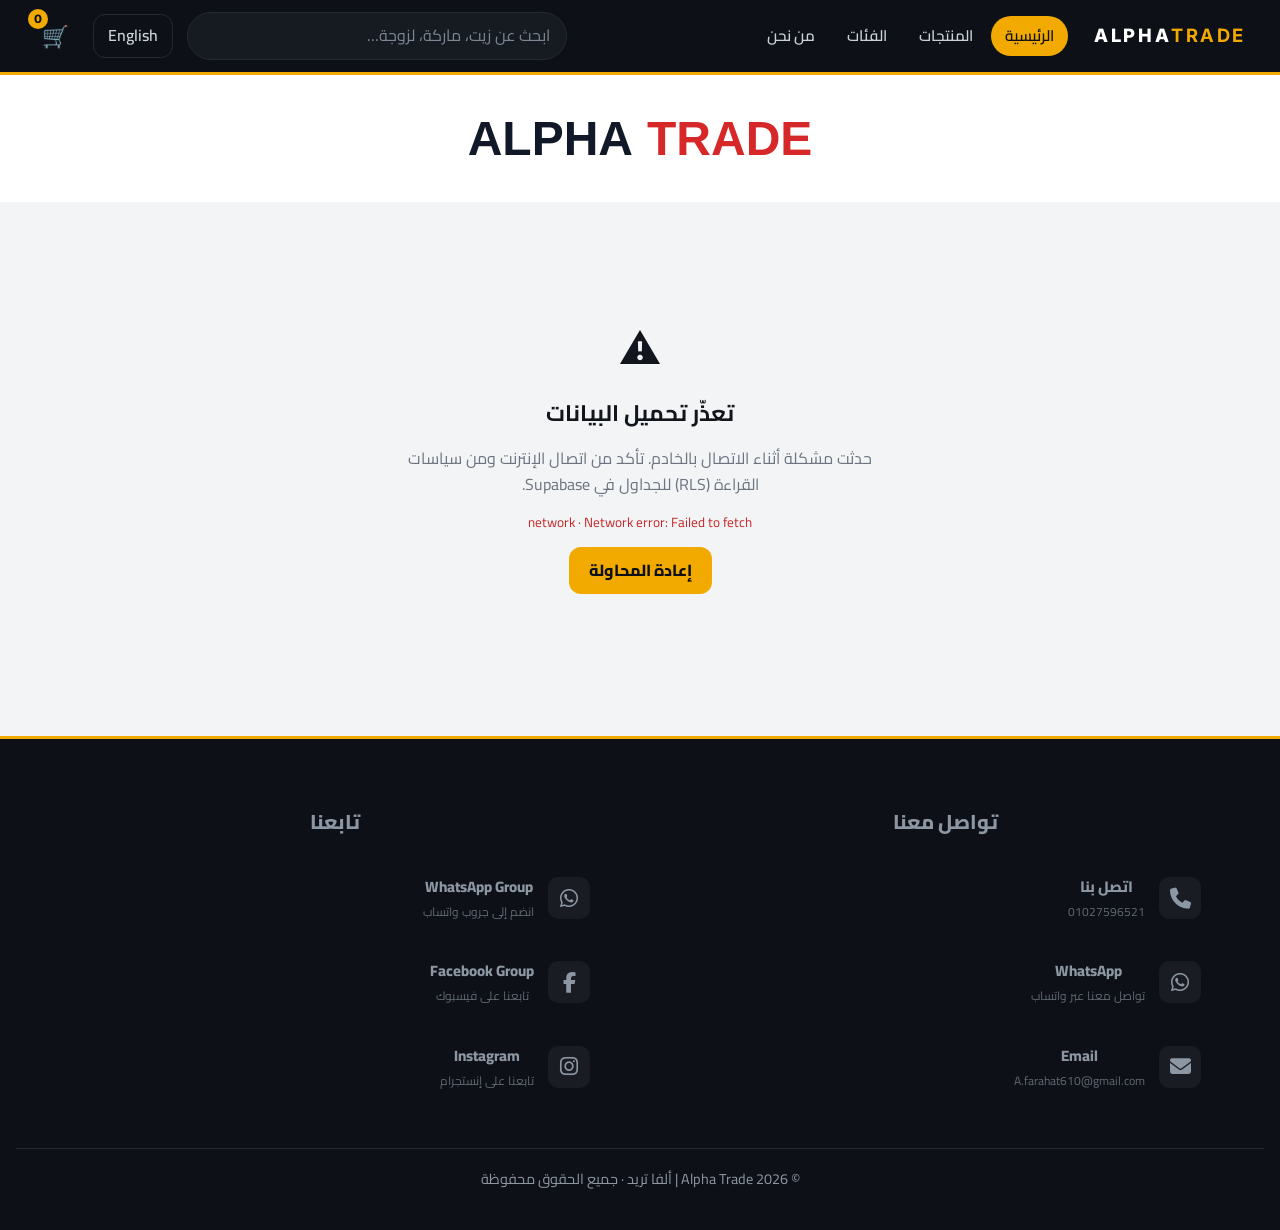
==== index.html @ 7435ed86 "Update index.html" ====
<!DOCTYPE html>
<html lang="ar" dir="rtl">

<head>
<meta charset="utf-8">
<meta name="viewport" content="width=device-width, initial-scale=1">
<meta name="theme-color" content="#0d1117">

<title>Alpha Trade | ألفا تريد</title>

<link rel="preconnect" href="https://fonts.googleapis.com">
<link rel="preconnect" href="https://fonts.gstatic.com" crossorigin>

<link
  href="https://fonts.googleapis.com/css2?family=Cairo:wght@400;600;800&family=Inter:wght@400;600;800&display=swap"
  rel="stylesheet"
>

<link rel="stylesheet" href="style.css">

<!-- Font Awesome -->
<link
  rel="stylesheet"
  href="https://cdnjs.cloudflare.com/ajax/libs/font-awesome/6.5.2/css/all.min.css"
>

<script>window.__failed = [];</script>
</head>

<body>

<header class="hdr">

  <a class="logo" href="#/">
    ALPHA<b>TRADE</b>
  </a>

  <nav id="nav" class="nav">
    <a href="#/" data-t="nav_home"></a>
    <a href="#/products" data-t="nav_products"></a>
    <a href="#/categories" data-t="nav_categories"></a>
    <a href="#/about" data-t="nav_about"></a>
  </nav>

  <input
    id="q"
    class="q"
    type="search"
    data-tp="search_ph"
    autocomplete="off"
  >

  <button
    class="btn ghost"
    data-act="lang"
    id="langBtn"
    type="button"
  ></button>

  <a
    class="cartlink"
    href="#/cart"
    aria-label="Cart"
  >
    🛒
    <span id="badge" class="badge">0</span>
  </a>

  <button
    class="burger"
    data-act="menu"
    aria-label="Menu"
    type="button"
  >
    ☰
  </button>

</header>

<div id="homeBrand" style="display:flex !important; justify-content:center !important; align-items:center !important; gap:14px; width:100%; padding:35px 10px; box-sizing:border-box; direction:ltr; position:relative; z-index:9999; background:#ffffff; color:#111827; font-family:Arial,sans-serif; font-size:48px; font-weight:900; line-height:1.2;">
  <span>ALPHA</span>
  <span style="color:#d62828;">TRADE</span>
</div>
<main id="view" class="wrap">
  <div class="state"><div class="spin"></div></div>
</main>

<footer class="ftr">
  <div class="footer-content">

    <!-- تواصل معنا -->
    <div class="footer-column">
      <h3>تواصل معنا</h3>

      <a class="footer-contact-item" href="tel:+201027596521">
        <span class="footer-icon">
          <i class="fa-solid fa-phone"></i>
        </span>

        <span>
          <strong>اتصل بنا</strong>
          <small>01027596521</small>
        </span>
      </a>


      <a
        class="footer-contact-item"
        href="https://wa.me/201027596521"
        target="_blank"
        rel="noopener noreferrer"
      >
        <span class="footer-icon">
          <i class="fa-brands fa-whatsapp"></i>
        </span>

        <span>
          <strong>WhatsApp</strong>
          <small>تواصل معنا عبر واتساب</small>
        </span>
      </a>


      <a
        class="footer-contact-item"
        href="mailto:A.farahat610@gmail.com"
      >
        <span class="footer-icon">
          <i class="fa-solid fa-envelope"></i>
        </span>

        <span>
          <strong>Email</strong>
          <small>A.farahat610@gmail.com</small>
        </span>
      </a>

    </div>


    <!-- تابعنا -->
    <div class="footer-column">
      <h3>تابعنا</h3>


      <!-- WhatsApp Group -->
      <a
        class="footer-contact-item"
        href="https://chat.whatsapp.com/DxHtX7xR23gA842D3uJGQi"
        target="_blank"
        rel="noopener noreferrer"
      >
        <span class="footer-icon">
          <i class="fa-brands fa-whatsapp"></i>
        </span>

        <span>
          <strong>WhatsApp Group</strong>
          <small>انضم إلى جروب واتساب</small>
        </span>
      </a>


      <!-- Facebook Group -->
      <a
        class="footer-contact-item"
        href="https://www.facebook.com/share/g/19P8TmEm2D/"
        target="_blank"
        rel="noopener noreferrer"
      >
        <span class="footer-icon">
          <i class="fa-brands fa-facebook-f"></i>
        </span>

        <span>
          <strong>Facebook Group</strong>
          <small>تابعنا على فيسبوك</small>
        </span>
      </a>


      <!-- Instagram -->
      <a
        class="footer-contact-item"
        href="https://www.instagram.com/alpha_trade610/"
        target="_blank"
        rel="noopener noreferrer"
      >
        <span class="footer-icon">
          <i class="fa-brands fa-instagram"></i>
        </span>

        <span>
          <strong>Instagram</strong>
          <small>تابعنا على إنستجرام</small>
        </span>
      </a>

    </div>

  </div>


  <div class="footer-bottom">
    <span id="ftr"></span>
  </div>

</footer>


<div
  id="toast"
  class="toast"
  role="status"
  aria-live="polite"
></div>


<noscript>
  <p style="padding:24px;text-align:center">
    يجب تفعيل JavaScript لعرض المتجر · Please enable JavaScript.
  </p>
</noscript>


<script
  src="translations.js"
  onerror="window.__failed.push('translations.js')"
></script>

<script
  src="supabase.js"
  onerror="window.__failed.push('supabase.js')"
></script>

<script
  src="api.js"
  onerror="window.__failed.push('api.js')"
></script>

<script
  src="cart.js"
  onerror="window.__failed.push('cart.js')"
></script>

<script
  src="search.js"
  onerror="window.__failed.push('search.js')"
></script>

<script
  src="app.js"
  onerror="window.__failed.push('app.js')"
></script>

</body>
</html>
---- style.css ----
/* Alpha Trade — Premium Automotive. عدّل الألوان من :root فقط */
:root{
  --ink:#0d1117; --ink2:#161b22; --ink3:#232a33;
  --bg:#f3f4f6; --card:#fff; --line:#e2e5e9;
  --txt:#12161c; --mut:#6b7480;
  --acc:#f2a900; --acc2:#c98700;
  --ok:#178a4a; --warn:#c77700; --bad:#c62828;
  --r:14px; --sh:0 6px 24px rgba(13,17,23,.08);
  --fa:'Cairo','Inter',system-ui,sans-serif;
  --fe:'Inter','Cairo',system-ui,sans-serif;
}
*{box-sizing:border-box;margin:0;padding:0}
html{scroll-behavior:smooth}
html[lang=ar] body{font-family:var(--fa)}
html[lang=en] body{font-family:var(--fe)}
body{background:var(--bg);color:var(--txt);line-height:1.6;min-height:100vh;display:flex;flex-direction:column}
a{color:inherit;text-decoration:none}
img{max-width:100%;display:block}
button,input,select,textarea{font:inherit;color:inherit}
.mut{color:var(--mut)}
[hidden]{display:none!important}

/* Header */
.hdr{position:sticky;top:0;z-index:50;display:flex;align-items:center;gap:14px;padding:12px clamp(14px,3vw,32px);background:var(--ink);color:#fff;border-bottom:3px solid var(--acc)}
.logo{font-family:var(--fe);font-weight:800;letter-spacing:.14em;font-size:1.15rem;white-space:nowrap}
.logo b{color:var(--acc);margin-inline-start:2px}
.nav{display:flex;gap:4px;margin-inline-start:12px}
.nav a{padding:8px 14px;border-radius:999px;font-weight:600;font-size:.95rem;color:#c9d1d9;transition:.2s}
.nav a:hover{color:#fff;background:var(--ink3)}
.nav a.on{color:var(--ink);background:var(--acc)}
.q{flex:1;max-width:380px;margin-inline-start:auto;padding:10px 16px;border-radius:999px;border:1px solid var(--ink3);background:var(--ink2);color:#fff;outline:none;transition:.2s}
.q::placeholder{color:#7d8794}
.q:focus{border-color:var(--acc);box-shadow:0 0 0 3px rgba(242,169,0,.2)}
.cartlink{position:relative;font-size:1.35rem;padding:6px 10px;border-radius:12px}
.cartlink:hover{background:var(--ink3)}
.badge{position:absolute;top:-4px;inset-inline-end:-4px;min-width:20px;height:20px;padding:0 5px;border-radius:999px;background:var(--acc);color:var(--ink);font:800 .72rem/20px var(--fe);text-align:center}
.burger{display:none;background:none;border:0;color:#fff;font-size:1.5rem;cursor:pointer}

/* Buttons */
.btn{display:inline-flex;align-items:center;justify-content:center;gap:8px;padding:11px 20px;border:0;border-radius:12px;background:var(--acc);color:var(--ink);font-weight:800;cursor:pointer;transition:.2s;white-space:nowrap}
.btn:hover{background:var(--acc2);transform:translateY(-1px)}
.btn:disabled{opacity:.45;cursor:not-allowed;transform:none}
.btn.ghost{background:transparent;color:inherit;border:1px solid currentColor;padding:8px 14px;font-weight:600}
.hdr .btn.ghost{color:#c9d1d9;border-color:var(--ink3)}
.hdr .btn.ghost:hover{color:#fff;border-color:var(--acc);background:transparent}
.btn.dark{background:var(--ink);color:#fff}
.btn.dark:hover{background:var(--ink3)}
.btn.sm{padding:8px 14px;font-size:.88rem}
.btn.block{width:100%}

/* Layout */
.wrap{flex:1;width:100%;max-width:1240px;margin:0 auto;padding:28px clamp(14px,3vw,32px) 56px}
.page-h{display:flex;align-items:baseline;justify-content:space-between;gap:12px;flex-wrap:wrap;margin-bottom:20px}
.page-h h1{font-size:1.7rem;font-weight:800}
.sec{margin-top:44px}
.sec-h{display:flex;align-items:center;justify-content:space-between;margin-bottom:16px}
.sec-h h2{font-size:1.35rem;font-weight:800;position:relative;padding-inline-start:14px}
.sec-h h2::before{content:"";position:absolute;inset-inline-start:0;top:.2em;bottom:.2em;width:5px;border-radius:3px;background:var(--acc)}
.sec-h a{color:var(--acc2);font-weight:700}

/* Hero */
.hero{position:relative;overflow:hidden;border-radius:22px;padding:clamp(28px,6vw,64px);color:#fff;background:linear-gradient(135deg,var(--ink) 0%,#1b222c 60%,#2a2411 100%)}
.hero::after{content:"";position:absolute;inset-block:-40%;inset-inline-end:-10%;width:38%;background:linear-gradient(180deg,rgba(242,169,0,.0),rgba(242,169,0,.28));transform:skewX(-18deg)}
.hero>*{position:relative;z-index:1}
.kick{color:var(--acc);font-weight:800;letter-spacing:.08em;font-size:.85rem}
.hero h1{font-size:clamp(1.9rem,4.6vw,3.2rem);line-height:1.2;margin:10px 0 14px;font-weight:800;max-width:16ch}
.hero p{color:#b8c1cc;max-width:52ch;margin-bottom:24px}
.hero .row{display:flex;gap:12px;flex-wrap:wrap}
.trust{display:grid;grid-template-columns:repeat(3,1fr);gap:14px;margin-top:20px}
.trust div{background:var(--card);border:1px solid var(--line);border-radius:var(--r);padding:16px 18px;border-inline-start:4px solid var(--acc)}
.trust b{display:block}
.trust span{color:var(--mut);font-size:.9rem}

/* Cards / grid */
.grid{display:grid;grid-template-columns:repeat(auto-fill,minmax(220px,1fr));gap:18px}
.card{display:flex;flex-direction:column;background:var(--card);border:1px solid var(--line);border-radius:var(--r);overflow:hidden;transition:.25s}
.card:hover{transform:translateY(-3px);box-shadow:var(--sh);border-color:#d3d8de}
.ph{position:relative;aspect-ratio:1/1;background:#eef0f3 url("data:image/svg+xml,%3Csvg xmlns='http://www.w3.org/2000/svg' viewBox='0 0 64 64'%3E%3Cpath fill='%23c3c9d1' d='M22 10h20v6H22zM26 16h12l6 8v30a4 4 0 0 1-4 4H24a4 4 0 0 1-4-4V24z'/%3E%3C/svg%3E") center/38% no-repeat;display:block}
.ph img{position:absolute;inset:0;width:100%;height:100%;object-fit:contain;padding:10px;background:#fff}
.card-b{padding:14px 16px 16px;display:flex;flex-direction:column;gap:8px;flex:1}
.brand{color:var(--acc2);font:800 .75rem var(--fe);letter-spacing:.1em;text-transform:uppercase}
.card h3{font-size:1rem;line-height:1.4;font-weight:700}
.tags{display:flex;gap:6px;flex-wrap:wrap}
.tag{font:600 .74rem var(--fe);padding:3px 9px;border-radius:999px;background:#eef0f3;color:#3b4450}
.price{margin-top:auto;font-weight:800;font-size:1.1rem}
.price small{display:block;color:var(--mut);font-weight:600;font-size:.78rem}
.card .btn{margin-top:6px}
.cats{display:grid;grid-template-columns:repeat(auto-fill,minmax(210px,1fr));gap:16px}
.cat{display:flex;flex-direction:column;justify-content:flex-end;min-height:130px;padding:18px;border-radius:var(--r);color:#fff;background:linear-gradient(160deg,var(--ink2),var(--ink3));position:relative;overflow:hidden;transition:.25s;background-size:cover;background-position:center}
.cat::before{content:"";position:absolute;inset:0;background:linear-gradient(180deg,rgba(13,17,23,.15),rgba(13,17,23,.85))}
.cat>*{position:relative}
.cat:hover{transform:translateY(-3px);box-shadow:var(--sh)}
.cat b{font-size:1.1rem}
.cat span{color:var(--acc);font-size:.85rem;font-weight:700}

/* Shop + filters */
.shop{display:grid;grid-template-columns:270px 1fr;gap:22px;align-items:start}
.filters{background:var(--card);border:1px solid var(--line);border-radius:var(--r);padding:18px;display:flex;flex-direction:column;gap:14px;position:sticky;top:84px}
.fld label{display:block;font-weight:700;font-size:.85rem;margin-bottom:5px}
.fld input,.fld select,.fld textarea,.tb select{width:100%;padding:10px 12px;border:1px solid var(--line);border-radius:10px;background:#fff;outline:none;transition:.2s}
.fld input:focus,.fld select:focus,.fld textarea:focus,.tb select:focus{border-color:var(--acc);box-shadow:0 0 0 3px rgba(242,169,0,.18)}
.fld.bad input,.fld.bad textarea{border-color:var(--bad)}
.two{display:grid;grid-template-columns:1fr 1fr;gap:10px}
.chk{display:flex;align-items:center;gap:8px;font-weight:600;cursor:pointer}
.chk input{width:18px;height:18px;accent-color:var(--acc)}
.tb{display:flex;justify-content:space-between;align-items:center;gap:12px;margin-bottom:14px}
.tb select{width:auto}
.fbtn{display:none;margin-bottom:12px}

/* Product page */
.pd{display:grid;grid-template-columns:minmax(0,1fr) minmax(0,1.1fr);gap:32px}
.gal .main{border:1px solid var(--line);border-radius:var(--r);overflow:hidden}
.thumbs{display:flex;gap:10px;margin-top:10px;flex-wrap:wrap}
.thumbs button{width:70px;height:70px;border:2px solid var(--line);border-radius:10px;background:#fff;padding:3px;cursor:pointer}
.thumbs button.on{border-color:var(--acc)}
.thumbs img{width:100%;height:100%;object-fit:contain}
.pd h1{font-size:1.7rem;line-height:1.3;margin:6px 0 10px}
.pbox{background:var(--card);border:1px solid var(--line);border-radius:var(--r);padding:18px;margin:16px 0;display:flex;flex-direction:column;gap:12px}
.pbox .big{font-size:1.7rem;font-weight:800}
.st{display:inline-flex;align-items:center;gap:6px;font-weight:700;font-size:.9rem}
.st::before{content:"";width:9px;height:9px;border-radius:50%;background:currentColor}
.st.in{color:var(--ok)}.st.low{color:var(--warn)}.st.out{color:var(--bad)}
.qty{display:inline-flex;align-items:center;border:1px solid var(--line);border-radius:12px;overflow:hidden;background:#fff}
.qty button{width:38px;height:40px;border:0;background:#f3f4f6;font-size:1.1rem;cursor:pointer}
.qty button:hover{background:#e7e9ed}
.qty input{width:56px;text-align:center;border:0;outline:none;height:40px;font-weight:700}
.buy{display:flex;gap:12px;flex-wrap:wrap;align-items:center}
table.spec{width:100%;border-collapse:collapse;background:var(--card);border:1px solid var(--line);border-radius:var(--r);overflow:hidden}
.spec th,.spec td{padding:10px 14px;text-align:start;border-bottom:1px solid var(--line);font-size:.93rem}
.spec tr:last-child th,.spec tr:last-child td{border-bottom:0}
.spec th{width:38%;background:#f8f9fa;color:var(--mut);font-weight:600}
.spec td{font-family:var(--fe);font-weight:600}
.desc{margin-top:16px;color:#39424d}

/* Cart / checkout */
.two-col{display:grid;grid-template-columns:minmax(0,1fr) 340px;gap:22px;align-items:start}
.line{display:grid;grid-template-columns:76px 1fr auto;gap:14px;align-items:center;background:var(--card);border:1px solid var(--line);border-radius:var(--r);padding:12px;margin-bottom:12px}
.line .ph{width:76px;border-radius:10px;overflow:hidden}
.line h4{font-size:.98rem;line-height:1.35}
.line .ctl{display:flex;align-items:center;gap:12px;flex-wrap:wrap;margin-top:8px}
.line .sub{font-weight:800;text-align:end;min-width:90px}
.rm{background:none;border:0;color:var(--bad);font-weight:700;cursor:pointer}
.sum{background:var(--card);border:1px solid var(--line);border-radius:var(--r);padding:20px;position:sticky;top:84px}
.sum h3{margin-bottom:12px}
.sum .r{display:flex;justify-content:space-between;padding:6px 0;font-size:.95rem}
.sum .t{border-top:2px solid var(--ink);margin-top:8px;padding-top:12px;font-weight:800;font-size:1.2rem}
.formc{background:var(--card);border:1px solid var(--line);border-radius:var(--r);padding:22px;display:flex;flex-direction:column;gap:16px}
.formc h3{padding-bottom:8px;border-bottom:1px solid var(--line)}
.pay{display:flex;gap:12px;flex-wrap:wrap}
.pay label{flex:1;min-width:150px;display:flex;align-items:center;gap:10px;border:1px solid var(--line);border-radius:12px;padding:12px;font-weight:600;cursor:pointer}
.pay label.dis{opacity:.5;cursor:not-allowed}
.pay input{accent-color:var(--acc)}
.alert{padding:12px 14px;border-radius:12px;background:#fdecec;color:#8a1c1c;border:1px solid #f4c4c4;font-weight:600}
.alert small{display:block;font-weight:400;margin-top:4px;opacity:.85;direction:ltr;text-align:start;word-break:break-word}

/* States */
.state{display:flex;flex-direction:column;align-items:center;justify-content:center;gap:14px;text-align:center;padding:70px 16px;min-height:50vh}
.state h2{font-size:1.4rem}
.state p{max-width:56ch;color:var(--mut)}
.state small{max-width:64ch;color:var(--bad);direction:ltr;word-break:break-word}
.state .ico{font-size:2.6rem}
.spin{width:44px;height:44px;border-radius:50%;border:4px solid #dfe2e6;border-top-color:var(--acc);animation:sp .8s linear infinite}
@keyframes sp{to{transform:rotate(360deg)}}
.empty{grid-column:1/-1;text-align:center;padding:50px 12px;color:var(--mut)}
.ok{width:74px;height:74px;border-radius:50%;background:var(--ok);color:#fff;font-size:2.2rem;display:grid;place-items:center}

/* About */
.prose{background:var(--card);border:1px solid var(--line);border-radius:var(--r);padding:24px;max-width:820px}
.prose p{margin-bottom:12px}
.contact{display:grid;grid-template-columns:repeat(auto-fit,minmax(200px,1fr));gap:12px;margin-top:16px}
.contact div{background:#f8f9fa;border-radius:12px;padding:12px 14px}
.contact span{display:block;color:var(--mut);font-size:.8rem}
.contact b{font-family:var(--fe);word-break:break-word}

/* Footer / toast */
.ftr{background:var(--ink);color:#8d97a3;text-align:center;padding:22px 16px;font-size:.9rem;border-top:3px solid var(--acc)}
.toast{position:fixed;inset-inline:16px;bottom:22px;margin:0 auto;max-width:420px;padding:13px 18px;border-radius:12px;background:var(--ink);color:#fff;font-weight:600;text-align:center;box-shadow:var(--sh);opacity:0;transform:translateY(20px);pointer-events:none;transition:.3s;z-index:100}
.toast.show{opacity:1;transform:none}
.toast.err{background:var(--bad)}
.toast.ok{background:var(--ok)}

/* Responsive */
@media(max-width:980px){
  .shop{grid-template-columns:1fr}
  .fbtn{display:inline-flex}
  .filters{display:none;position:static}
  .filters.open{display:flex}
  .two-col,.pd{grid-template-columns:1fr}
  .sum{position:static}
}
@media(max-width:820px){
  .hdr{flex-wrap:wrap;gap:10px}
  .burger{display:block;order:2;margin-inline-start:auto}
  .cartlink{order:3}
  #langBtn{order:4}
  .q{order:5;flex-basis:100%;max-width:none;margin:0}
  .nav{display:none;order:6;flex-basis:100%;flex-direction:column;margin:0;padding-top:6px}
  .nav.open{display:flex}
  .trust{grid-template-columns:1fr}
  .grid{grid-template-columns:repeat(2,1fr);gap:12px}
  .card-b{padding:10px 12px 12px}
  .line{grid-template-columns:64px 1fr}
  .line .ph{width:64px}
  .line .sub{grid-column:2;text-align:start}
}
@media(max-width:380px){.grid{grid-template-columns:1fr}}
.footer-content {
max-width: 1200px;
margin: 0 auto;
padding: 45px 24px;
display: grid;
grid-template-columns: repeat(2, minmax(280px, 1fr));
gap: 70px;
}

.footer-column {
display: flex;
flex-direction: column;
gap: 12px;
}

.footer-column h3 {
margin: 0 0 12px;
font-size: 20px;
font-weight: 800;
}

.footer-contact-item {
display: flex;
align-items: center;
gap: 14px;
padding: 12px 14px;
border-radius: 12px;
color: inherit;
text-decoration: none;
transition: all 0.25s ease;
border: 1px solid transparent;
}

.footer-contact-item:hover {
transform: translateX(-5px);
border-color: rgba(128, 128, 128, 0.2);
background: rgba(128, 128, 128, 0.06);
}

.footer-icon {
width: 42px;
height: 42px;
min-width: 42px;
border-radius: 10px;
display: flex;
align-items: center;
justify-content: center;
font-size: 21px;
font-weight: 800;
background: rgba(128, 128, 128, 0.1);
}

.footer-contact-item span:last-child {
display: flex;
flex-direction: column;
gap: 3px;
}

.footer-contact-item strong {
font-size: 15px;
font-weight: 800;
}

.footer-contact-item small {
font-size: 12px;
opacity: 0.65;
}

.footer-bottom {
border-top: 1px solid rgba(128, 128, 128, 0.2);
padding: 18px 24px;
text-align: center;
}

@media (max-width: 600px) {
.footer-content {
grid-template-columns: 1fr;
gap: 35px;
padding: 35px 18px;
}
}
/* Alpha Trade — Home Brand Identity */

.home-brand {
  display: none;
  direction: ltr;
  position: absolute;
  top: 100px;
  left: clamp(18px, 4vw, 55px);
  z-index: 5;
  width: fit-content;
  max-width: 42%;
  flex-direction: column;
  align-items: flex-start;
  line-height: 1;
  pointer-events: none;
}

.home-brand-alpha,
.home-brand-trade {
  display: block;
  font-family: 'Inter', sans-serif;
  font-size: clamp(2rem, 4vw, 3.6rem);
  font-weight: 800;
  letter-spacing: .08em;
}

.home-brand-alpha {
  color: #0d1117;
}

.home-brand-trade {
  color: #f2a900;
  margin-top: 5px;
}

.home-brand-line {
  display: block;
  width: 72px;
  height: 5px;
  margin-top: 15px;
  border-radius: 3px;
  background: #f2a900;
}

/* Mobile */
@media (max-width: 820px) {
  .home-brand {
    top: 145px;
    left: 16px;
  }

  .home-brand-alpha,
  .home-brand-trade {
    font-size: clamp(1.45rem, 5vw, 2.2rem);
  }
}

/* Alpha Trade — Centered Brand */
.home-brand {
  width: 100%;
  display: flex;
  align-items: center;
  justify-content: center;
  gap: 14px;
  padding: 34px 16px 28px;
  direction: ltr;
  box-sizing: border-box;
  overflow: hidden;
}

.home-brand-alpha,
.home-brand-trade {
  font-family: Arial, Helvetica, sans-serif;
  font-size: clamp(32px, 5.5vw, 66px);
  font-weight: 900;
  letter-spacing: 2px;
  line-height: 1;
  white-space: nowrap;
}

.home-brand-alpha {
  color: var(--txt, #111827);
}

.home-brand-trade {
  color: var(--brand, #d62828);
}

.home-brand-line {
  display: none;
}

@media (max-width: 480px) {
  .home-brand {
    gap: 9px;
    padding: 28px 10px 22px;
  }

  .home-brand-alpha,
  .home-brand-trade {
    letter-spacing: 1px;
  }
}
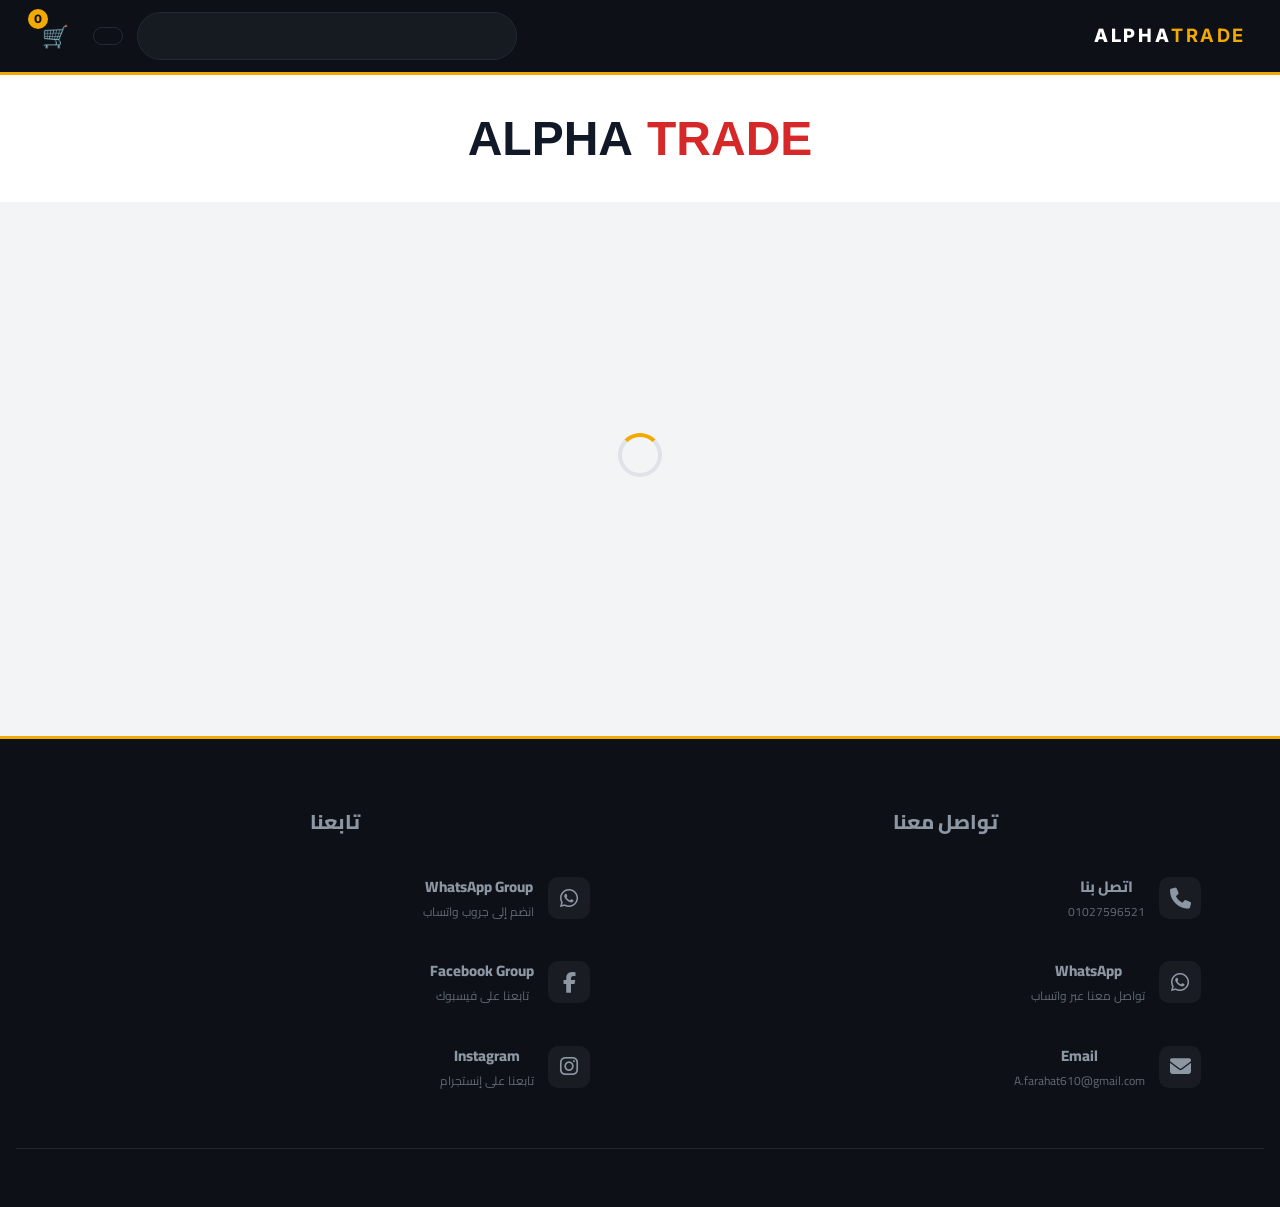
==== commit 06eb9b95: "Update index.html" ====
--- a/index.html
+++ b/index.html
@@ -81,6 +81,11 @@
   <span>ALPHA</span>
   <span style="color:#d62828;">TRADE</span>
 </div>
+  
+<div id="homeBanner" class="home-banner" hidden>
+  <img src="alpha-banner.jpg" alt="Alpha Trade">
+</div>
+
 <main id="view" class="wrap">
   <div class="state"><div class="spin"></div></div>
 </main>
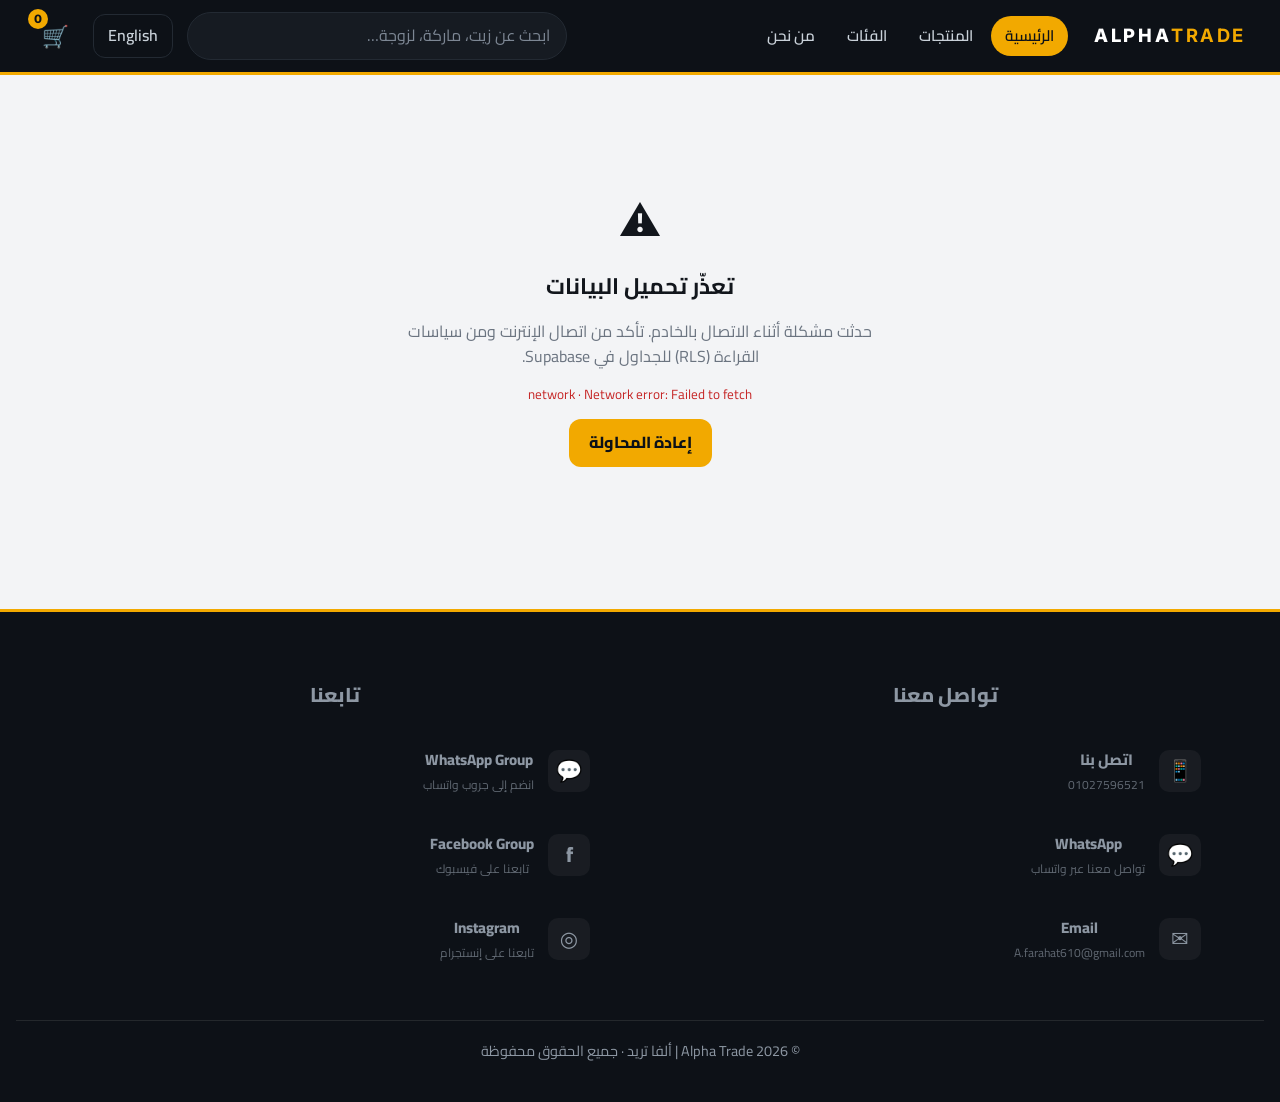
==== commit 19d36676: "Update index.html" ====
--- a/index.html
+++ b/index.html
@@ -17,12 +17,6 @@
 >
 
 <link rel="stylesheet" href="style.css">
-
-<!-- Font Awesome -->
-<link
-  rel="stylesheet"
-  href="https://cdnjs.cloudflare.com/ajax/libs/font-awesome/6.5.2/css/all.min.css"
->
 
 <script>window.__failed = [];</script>
 </head>
@@ -77,139 +71,90 @@
 
 </header>
 
-<div id="homeBrand" style="display:flex !important; justify-content:center !important; align-items:center !important; gap:14px; width:100%; padding:35px 10px; box-sizing:border-box; direction:ltr; position:relative; z-index:9999; background:#ffffff; color:#111827; font-family:Arial,sans-serif; font-size:48px; font-weight:900; line-height:1.2;">
-  <span>ALPHA</span>
-  <span style="color:#d62828;">TRADE</span>
-</div>
-  
-<div id="homeBanner" class="home-banner" hidden>
-  <img src="alpha-banner.jpg" alt="Alpha Trade">
-</div>
-
 <main id="view" class="wrap">
   <div class="state"><div class="spin"></div></div>
 </main>
 
 <footer class="ftr">
   <div class="footer-content">
+<!-- تواصل معنا -->
+<div class="footer-column">
+  <h3>تواصل معنا</h3>
 
-    <!-- تواصل معنا -->
-    <div class="footer-column">
-      <h3>تواصل معنا</h3>
+  <a class="footer-contact-item" href="tel:+201027596521">
+    <span class="footer-icon">📱</span>
+    <span>
+      <strong>اتصل بنا</strong>
+      <small>01027596521</small>
+    </span>
+  </a>
 
-      <a class="footer-contact-item" href="tel:+201027596521">
-        <span class="footer-icon">
-          <i class="fa-solid fa-phone"></i>
-        </span>
+  <a class="footer-contact-item"
+     href="https://wa.me/201027596521"
+     target="_blank"
+     rel="noopener">
+    <span class="footer-icon">💬</span>
+    <span>
+      <strong>WhatsApp</strong>
+      <small>تواصل معنا عبر واتساب</small>
+    </span>
+  </a>
 
-        <span>
-          <strong>اتصل بنا</strong>
-          <small>01027596521</small>
-        </span>
-      </a>
+  <a class="footer-contact-item"
+     href="mailto:A.farahat610@gmail.com">
+    <span class="footer-icon">✉️</span>
+    <span>
+      <strong>Email</strong>
+      <small>A.farahat610@gmail.com</small>
+    </span>
+  </a>
+</div>
 
+<div class="footer-column">
+  <h3>تابعنا</h3>
 
-      <a
-        class="footer-contact-item"
-        href="https://wa.me/201027596521"
-        target="_blank"
-        rel="noopener noreferrer"
-      >
-        <span class="footer-icon">
-          <i class="fa-brands fa-whatsapp"></i>
-        </span>
+  <!-- ضع رابط جروب WhatsApp هنا -->
+  <a class="footer-contact-item"
+     href=""
+     target="_blank"
+     rel="noopener">
+    <span class="footer-icon">💬</span>
+    <span>
+      <strong>WhatsApp Group</strong>
+      <small>انضم إلى جروب واتساب</small>
+    </span>
+  </a>
 
-        <span>
-          <strong>WhatsApp</strong>
-          <small>تواصل معنا عبر واتساب</small>
-        </span>
-      </a>
+  <!-- ضع رابط جروب Facebook هنا -->
+  <a class="footer-contact-item"
+     href=""
+     target="_blank"
+     rel="noopener">
+    <span class="footer-icon">f</span>
+    <span>
+      <strong>Facebook Group</strong>
+      <small>تابعنا على فيسبوك</small>
+    </span>
+  </a>
 
-
-      <a
-        class="footer-contact-item"
-        href="mailto:A.farahat610@gmail.com"
-      >
-        <span class="footer-icon">
-          <i class="fa-solid fa-envelope"></i>
-        </span>
-
-        <span>
-          <strong>Email</strong>
-          <small>A.farahat610@gmail.com</small>
-        </span>
-      </a>
-
-    </div>
-
-
-    <!-- تابعنا -->
-    <div class="footer-column">
-      <h3>تابعنا</h3>
-
-
-      <!-- WhatsApp Group -->
-      <a
-        class="footer-contact-item"
-        href="https://chat.whatsapp.com/DxHtX7xR23gA842D3uJGQi"
-        target="_blank"
-        rel="noopener noreferrer"
-      >
-        <span class="footer-icon">
-          <i class="fa-brands fa-whatsapp"></i>
-        </span>
-
-        <span>
-          <strong>WhatsApp Group</strong>
-          <small>انضم إلى جروب واتساب</small>
-        </span>
-      </a>
-
-
-      <!-- Facebook Group -->
-      <a
-        class="footer-contact-item"
-        href="https://www.facebook.com/share/g/19P8TmEm2D/"
-        target="_blank"
-        rel="noopener noreferrer"
-      >
-        <span class="footer-icon">
-          <i class="fa-brands fa-facebook-f"></i>
-        </span>
-
-        <span>
-          <strong>Facebook Group</strong>
-          <small>تابعنا على فيسبوك</small>
-        </span>
-      </a>
-
-
-      <!-- Instagram -->
-      <a
-        class="footer-contact-item"
-        href="https://www.instagram.com/alpha_trade610/"
-        target="_blank"
-        rel="noopener noreferrer"
-      >
-        <span class="footer-icon">
-          <i class="fa-brands fa-instagram"></i>
-        </span>
-
-        <span>
-          <strong>Instagram</strong>
-          <small>تابعنا على إنستجرام</small>
-        </span>
-      </a>
-
-    </div>
+  <!-- ضع رابط Instagram هنا -->
+  <a class="footer-contact-item"
+     href=""
+     target="_blank"
+     rel="noopener">
+    <span class="footer-icon">◎</span>
+    <span>
+      <strong>Instagram</strong>
+      <small>تابعنا على إنستجرام</small>
+    </span>
+  </a>
+</div>
 
   </div>
-
 
   <div class="footer-bottom">
     <span id="ftr"></span>
   </div>
-
 </footer>
 
 
@@ -220,43 +165,17 @@
   aria-live="polite"
 ></div>
 
-
 <noscript>
-  <p style="padding:24px;text-align:center">
-    يجب تفعيل JavaScript لعرض المتجر · Please enable JavaScript.
-  </p>
+  <p style="padding:24px;text-align:center">يجب تفعيل JavaScript لعرض المتجر · Please enable JavaScript.</p>
 </noscript>
 
-
-<script
-  src="translations.js"
-  onerror="window.__failed.push('translations.js')"
-></script>
-
-<script
-  src="supabase.js"
-  onerror="window.__failed.push('supabase.js')"
-></script>
-
-<script
-  src="api.js"
-  onerror="window.__failed.push('api.js')"
-></script>
-
-<script
-  src="cart.js"
-  onerror="window.__failed.push('cart.js')"
-></script>
-
-<script
-  src="search.js"
-  onerror="window.__failed.push('search.js')"
-></script>
-
-<script
-  src="app.js"
-  onerror="window.__failed.push('app.js')"
-></script>
+<script src="translations.js" onerror="window.__failed.push('translations.js')"></script>
+<script src="supabase.js" onerror="window.__failed.push('supabase.js')"></script>
+<script src="api.js" onerror="window.__failed.push('api.js')"></script>
+<script src="cart.js" onerror="window.__failed.push('cart.js')"></script>
+<script src="search.js" onerror="window.__failed.push('search.js')"></script>
+<script src="app.js" onerror="window.__failed.push('app.js')"></script>
+<script src="wame.js" onerror="window.__failed.push('wame.js')"></script>
 
 </body>
 </html>
--- a/style.css
+++ b/style.css
@@ -386,6 +386,5 @@
   .home-brand-alpha,
   .home-brand-trade {
     letter-spacing: 1px;
-  }
-}
-
+    
+
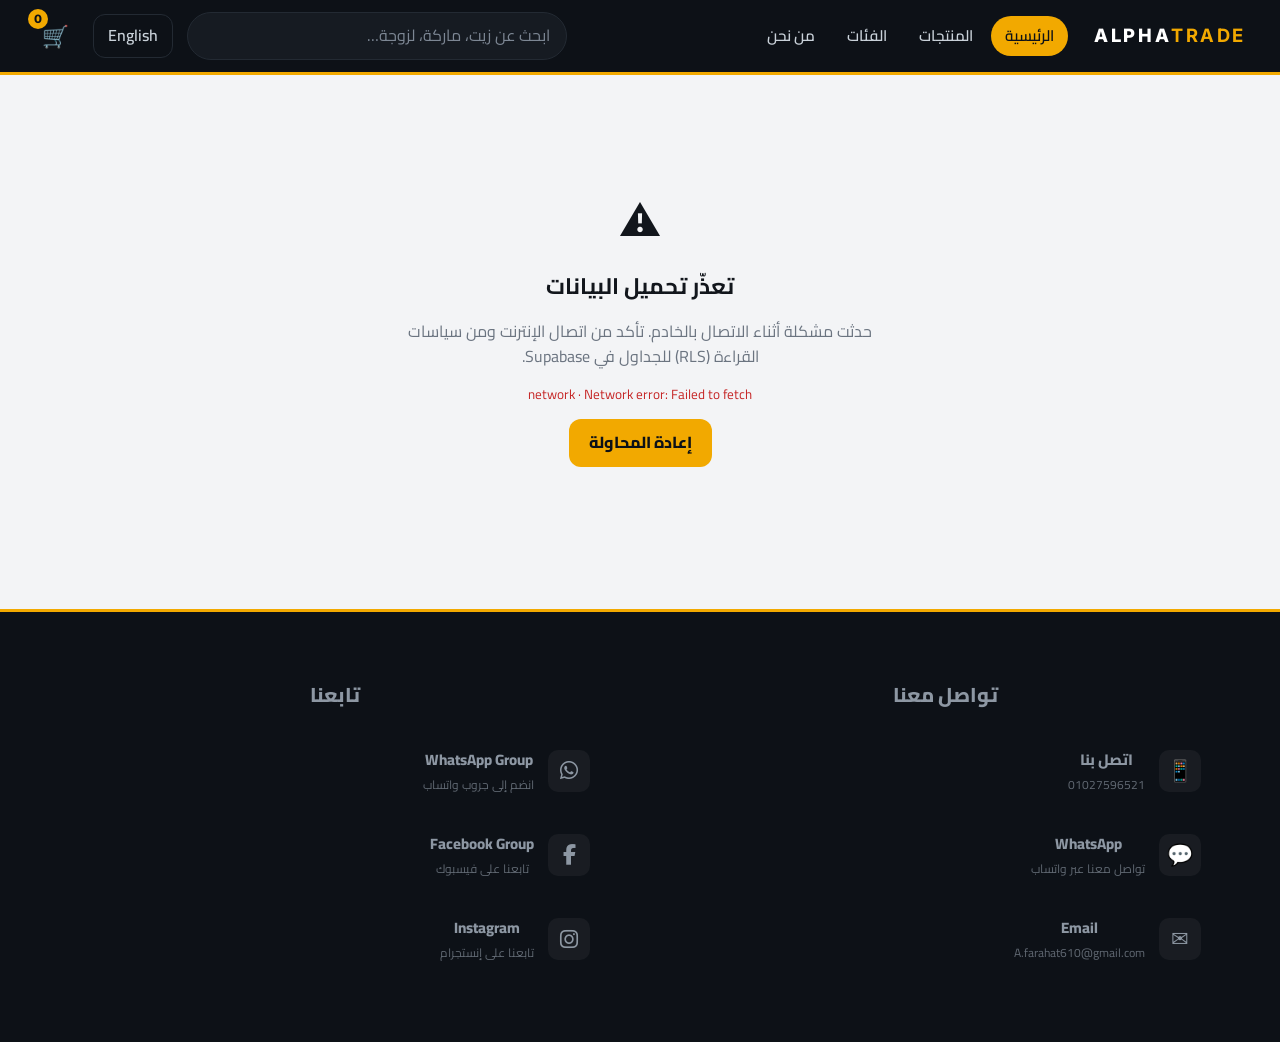
==== commit 508494c4: "Update index.html" ====
--- a/index.html
+++ b/index.html
@@ -17,6 +17,7 @@
 >
 
 <link rel="stylesheet" href="style.css">
+  <link rel="stylesheet" href="https://cdnjs.cloudflare.com/ajax/libs/font-awesome/6.5.2/css/all.min.css">
 
 <script>window.__failed = [];</script>
 </head>
@@ -109,61 +110,56 @@
     </span>
   </a>
 </div>
-
 <div class="footer-column">
   <h3>تابعنا</h3>
 
-  <!-- ضع رابط جروب WhatsApp هنا -->
   <a class="footer-contact-item"
-     href=""
+     href="https://chat.whatsapp.com/DxHtX7xR23gA842D3uJGQi"
      target="_blank"
-     rel="noopener">
-    <span class="footer-icon">💬</span>
+     rel="noopener noreferrer">
+
+    <span class="footer-icon">
+      <i class="fa-brands fa-whatsapp"></i>
+    </span>
+
     <span>
       <strong>WhatsApp Group</strong>
       <small>انضم إلى جروب واتساب</small>
     </span>
   </a>
 
-  <!-- ضع رابط جروب Facebook هنا -->
+
   <a class="footer-contact-item"
-     href=""
+     href="https://www.facebook.com/share/g/19P8TmEm2D/"
      target="_blank"
-     rel="noopener">
-    <span class="footer-icon">f</span>
+     rel="noopener noreferrer">
+
+    <span class="footer-icon">
+      <i class="fa-brands fa-facebook-f"></i>
+    </span>
+
     <span>
       <strong>Facebook Group</strong>
       <small>تابعنا على فيسبوك</small>
     </span>
   </a>
 
-  <!-- ضع رابط Instagram هنا -->
+
   <a class="footer-contact-item"
-     href=""
+     href="https://www.instagram.com/alpha_trade610/"
      target="_blank"
-     rel="noopener">
-    <span class="footer-icon">◎</span>
+     rel="noopener noreferrer">
+
+    <span class="footer-icon">
+      <i class="fa-brands fa-instagram"></i>
+    </span>
+
     <span>
       <strong>Instagram</strong>
       <small>تابعنا على إنستجرام</small>
     </span>
   </a>
 </div>
-
-  </div>
-
-  <div class="footer-bottom">
-    <span id="ftr"></span>
-  </div>
-</footer>
-
-
-<div
-  id="toast"
-  class="toast"
-  role="status"
-  aria-live="polite"
-></div>
 
 <noscript>
   <p style="padding:24px;text-align:center">يجب تفعيل JavaScript لعرض المتجر · Please enable JavaScript.</p>
--- a/style.css
+++ b/style.css
@@ -285,106 +285,3 @@
 padding: 35px 18px;
 }
 }
-/* Alpha Trade — Home Brand Identity */
-
-.home-brand {
-  display: none;
-  direction: ltr;
-  position: absolute;
-  top: 100px;
-  left: clamp(18px, 4vw, 55px);
-  z-index: 5;
-  width: fit-content;
-  max-width: 42%;
-  flex-direction: column;
-  align-items: flex-start;
-  line-height: 1;
-  pointer-events: none;
-}
-
-.home-brand-alpha,
-.home-brand-trade {
-  display: block;
-  font-family: 'Inter', sans-serif;
-  font-size: clamp(2rem, 4vw, 3.6rem);
-  font-weight: 800;
-  letter-spacing: .08em;
-}
-
-.home-brand-alpha {
-  color: #0d1117;
-}
-
-.home-brand-trade {
-  color: #f2a900;
-  margin-top: 5px;
-}
-
-.home-brand-line {
-  display: block;
-  width: 72px;
-  height: 5px;
-  margin-top: 15px;
-  border-radius: 3px;
-  background: #f2a900;
-}
-
-/* Mobile */
-@media (max-width: 820px) {
-  .home-brand {
-    top: 145px;
-    left: 16px;
-  }
-
-  .home-brand-alpha,
-  .home-brand-trade {
-    font-size: clamp(1.45rem, 5vw, 2.2rem);
-  }
-}
-
-/* Alpha Trade — Centered Brand */
-.home-brand {
-  width: 100%;
-  display: flex;
-  align-items: center;
-  justify-content: center;
-  gap: 14px;
-  padding: 34px 16px 28px;
-  direction: ltr;
-  box-sizing: border-box;
-  overflow: hidden;
-}
-
-.home-brand-alpha,
-.home-brand-trade {
-  font-family: Arial, Helvetica, sans-serif;
-  font-size: clamp(32px, 5.5vw, 66px);
-  font-weight: 900;
-  letter-spacing: 2px;
-  line-height: 1;
-  white-space: nowrap;
-}
-
-.home-brand-alpha {
-  color: var(--txt, #111827);
-}
-
-.home-brand-trade {
-  color: var(--brand, #d62828);
-}
-
-.home-brand-line {
-  display: none;
-}
-
-@media (max-width: 480px) {
-  .home-brand {
-    gap: 9px;
-    padding: 28px 10px 22px;
-  }
-
-  .home-brand-alpha,
-  .home-brand-trade {
-    letter-spacing: 1px;
-    
-
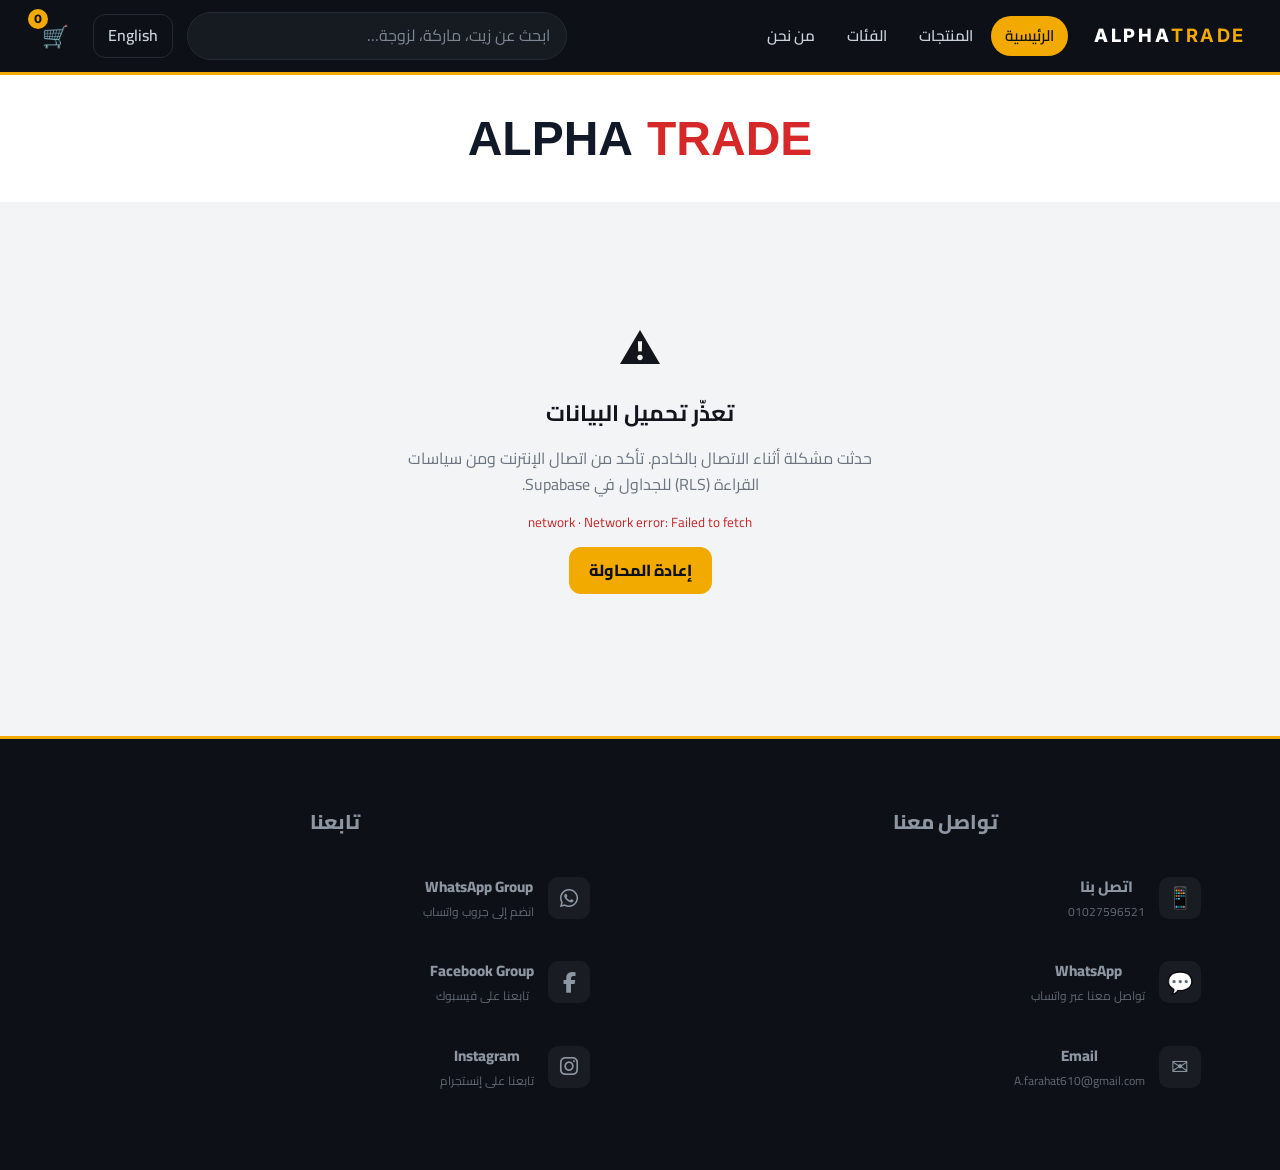
==== commit 78efb56c: "Update index.html" ====
--- a/index.html
+++ b/index.html
@@ -71,6 +71,12 @@
   </button>
 
 </header>
+  
+<div id="homeBrand" style="display:flex !important; justify-content:center !important; align-items:center !important; gap:14px; width:100%; padding:35px 10px; box-sizing:border-box; direction:ltr; position:relative; z-index:9999; background:#ffffff; color:#111827; font-family:Arial,sans-serif; font-size:48px; font-weight:900; line-height:1.2;">
+  <span>ALPHA</span>
+  <span style="color:#d62828;">TRADE</span>
+</div>
+
 
 <main id="view" class="wrap">
   <div class="state"><div class="spin"></div></div>
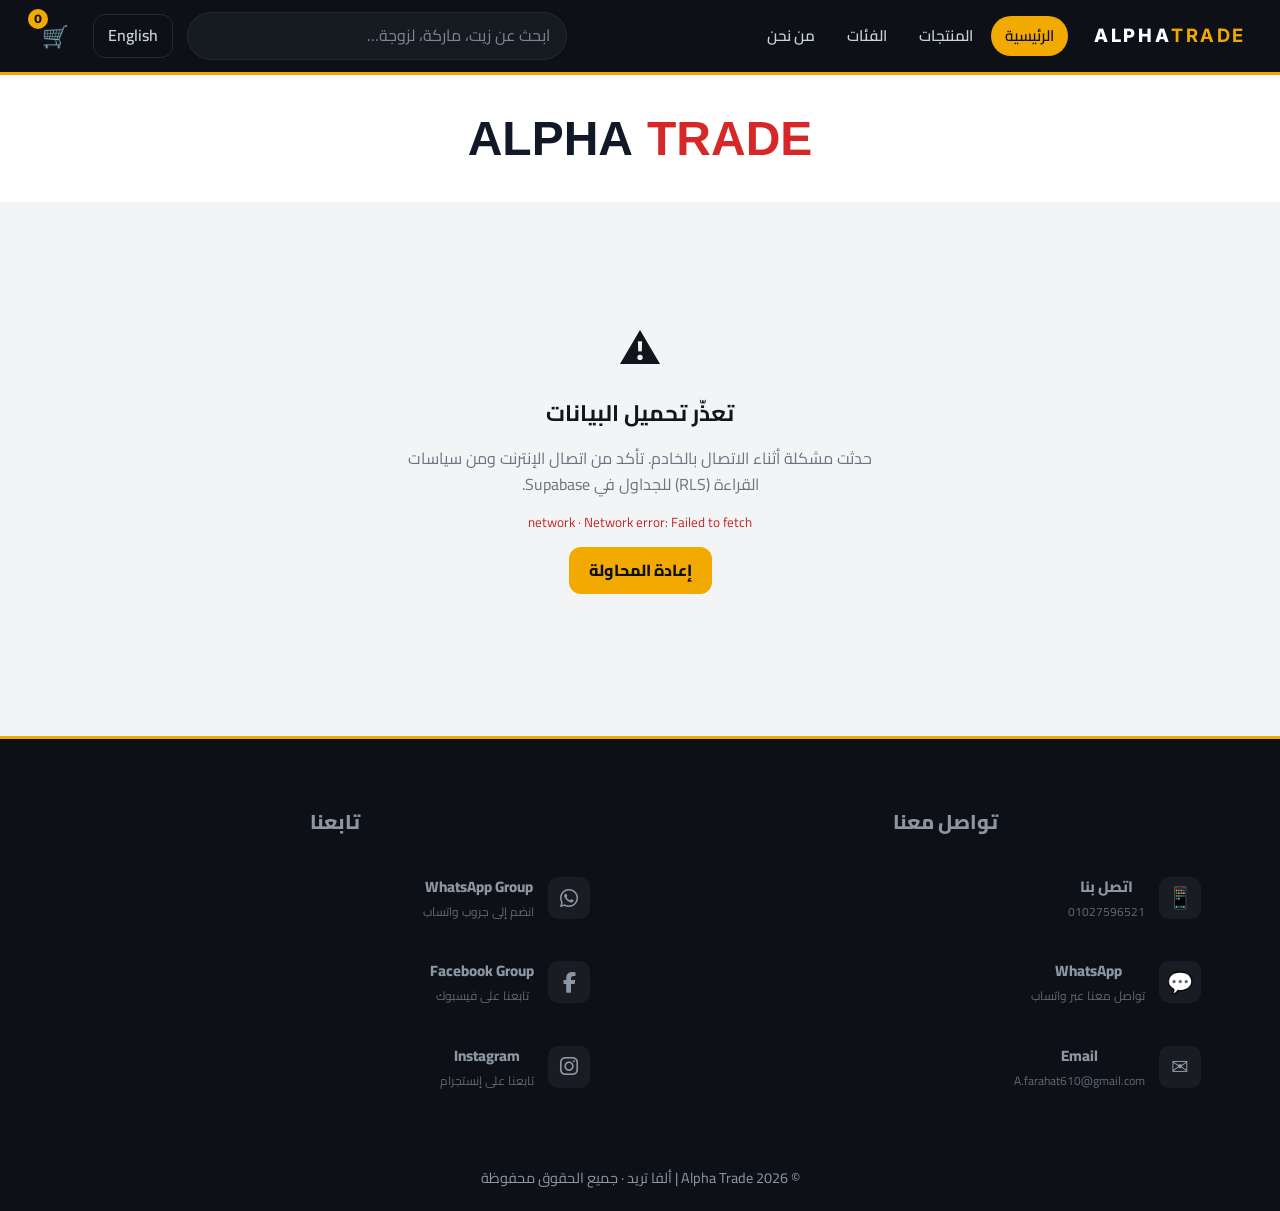
==== commit 4e4ef29d: "Update index.html" ====
--- a/index.html
+++ b/index.html
@@ -17,7 +17,7 @@
 >
 
 <link rel="stylesheet" href="style.css">
-  <link rel="stylesheet" href="https://cdnjs.cloudflare.com/ajax/libs/font-awesome/6.5.2/css/all.min.css">
+<link rel="stylesheet" href="https://cdnjs.cloudflare.com/ajax/libs/font-awesome/6.5.2/css/all.min.css">
 
 <script>window.__failed = [];</script>
 </head>
@@ -71,12 +71,11 @@
   </button>
 
 </header>
-  
+
 <div id="homeBrand" style="display:flex !important; justify-content:center !important; align-items:center !important; gap:14px; width:100%; padding:35px 10px; box-sizing:border-box; direction:ltr; position:relative; z-index:9999; background:#ffffff; color:#111827; font-family:Arial,sans-serif; font-size:48px; font-weight:900; line-height:1.2;">
   <span>ALPHA</span>
   <span style="color:#d62828;">TRADE</span>
 </div>
-
 
 <main id="view" class="wrap">
   <div class="state"><div class="spin"></div></div>
@@ -84,88 +83,69 @@
 
 <footer class="ftr">
   <div class="footer-content">
-<!-- تواصل معنا -->
-<div class="footer-column">
-  <h3>تواصل معنا</h3>
 
-  <a class="footer-contact-item" href="tel:+201027596521">
-    <span class="footer-icon">📱</span>
-    <span>
-      <strong>اتصل بنا</strong>
-      <small>01027596521</small>
-    </span>
-  </a>
+    <!-- تواصل معنا -->
+    <div class="footer-column">
+      <h3>تواصل معنا</h3>
 
-  <a class="footer-contact-item"
-     href="https://wa.me/201027596521"
-     target="_blank"
-     rel="noopener">
-    <span class="footer-icon">💬</span>
-    <span>
-      <strong>WhatsApp</strong>
-      <small>تواصل معنا عبر واتساب</small>
-    </span>
-  </a>
+      <a class="footer-contact-item" href="tel:+201027596521">
+        <span class="footer-icon">📱</span>
+        <span>
+          <strong>اتصل بنا</strong>
+          <small>01027596521</small>
+        </span>
+      </a>
 
-  <a class="footer-contact-item"
-     href="mailto:A.farahat610@gmail.com">
-    <span class="footer-icon">✉️</span>
-    <span>
-      <strong>Email</strong>
-      <small>A.farahat610@gmail.com</small>
-    </span>
-  </a>
-</div>
-<div class="footer-column">
-  <h3>تابعنا</h3>
+      <a class="footer-contact-item" href="https://wa.me/201027596521" target="_blank" rel="noopener">
+        <span class="footer-icon">💬</span>
+        <span>
+          <strong>WhatsApp</strong>
+          <small>تواصل معنا عبر واتساب</small>
+        </span>
+      </a>
 
-  <a class="footer-contact-item"
-     href="https://chat.whatsapp.com/DxHtX7xR23gA842D3uJGQi"
-     target="_blank"
-     rel="noopener noreferrer">
+      <a class="footer-contact-item" href="mailto:A.farahat610@gmail.com">
+        <span class="footer-icon">✉️</span>
+        <span>
+          <strong>Email</strong>
+          <small>A.farahat610@gmail.com</small>
+        </span>
+      </a>
+    </div>
 
-    <span class="footer-icon">
-      <i class="fa-brands fa-whatsapp"></i>
-    </span>
+    <!-- تابعنا -->
+    <div class="footer-column">
+      <h3>تابعنا</h3>
 
-    <span>
-      <strong>WhatsApp Group</strong>
-      <small>انضم إلى جروب واتساب</small>
-    </span>
-  </a>
+      <a class="footer-contact-item" href="https://chat.whatsapp.com/DxHtX7xR23gA842D3uJGQi" target="_blank" rel="noopener noreferrer">
+        <span class="footer-icon"><i class="fa-brands fa-whatsapp"></i></span>
+        <span>
+          <strong>WhatsApp Group</strong>
+          <small>انضم إلى جروب واتساب</small>
+        </span>
+      </a>
 
+      <a class="footer-contact-item" href="https://www.facebook.com/share/g/19P8TmEm2D/" target="_blank" rel="noopener noreferrer">
+        <span class="footer-icon"><i class="fa-brands fa-facebook-f"></i></span>
+        <span>
+          <strong>Facebook Group</strong>
+          <small>تابعنا على فيسبوك</small>
+        </span>
+      </a>
 
-  <a class="footer-contact-item"
-     href="https://www.facebook.com/share/g/19P8TmEm2D/"
-     target="_blank"
-     rel="noopener noreferrer">
+      <a class="footer-contact-item" href="https://www.instagram.com/alpha_trade610/" target="_blank" rel="noopener noreferrer">
+        <span class="footer-icon"><i class="fa-brands fa-instagram"></i></span>
+        <span>
+          <strong>Instagram</strong>
+          <small>تابعنا على إنستجرام</small>
+        </span>
+      </a>
+    </div>
 
-    <span class="footer-icon">
-      <i class="fa-brands fa-facebook-f"></i>
-    </span>
+  </div>
 
-    <span>
-      <strong>Facebook Group</strong>
-      <small>تابعنا على فيسبوك</small>
-    </span>
-  </a>
-
-
-  <a class="footer-contact-item"
-     href="https://www.instagram.com/alpha_trade610/"
-     target="_blank"
-     rel="noopener noreferrer">
-
-    <span class="footer-icon">
-      <i class="fa-brands fa-instagram"></i>
-    </span>
-
-    <span>
-      <strong>Instagram</strong>
-      <small>تابعنا على إنستجرام</small>
-    </span>
-  </a>
-</div>
+  <p id="ftr" style="text-align:center;margin:18px 0 0;"></p>
+</footer>
 
 <noscript>
   <p style="padding:24px;text-align:center">يجب تفعيل JavaScript لعرض المتجر · Please enable JavaScript.</p>
@@ -177,7 +157,6 @@
 <script src="cart.js" onerror="window.__failed.push('cart.js')"></script>
 <script src="search.js" onerror="window.__failed.push('search.js')"></script>
 <script src="app.js" onerror="window.__failed.push('app.js')"></script>
-<script src="wame.js" onerror="window.__failed.push('wame.js')"></script>
 
 </body>
 </html>
